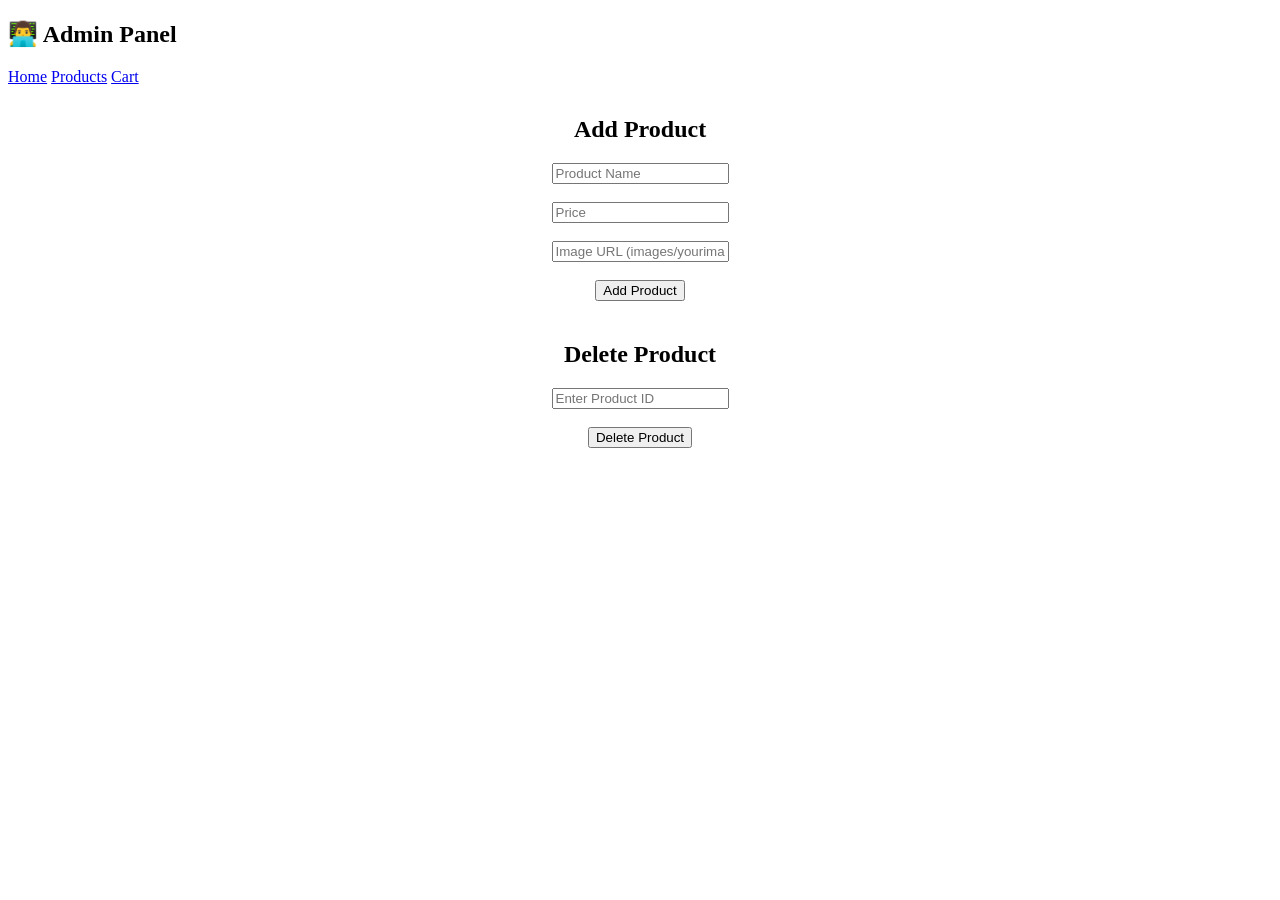
==== admin.html @ eb1b4d2e "Add files via upload" ====
<!DOCTYPE html>
<html lang="en">
<head>
  <meta charset="UTF-8">
  <title>Admin Panel</title>
  <link rel="stylesheet" href="css/style.css">
</head>

<body>

  <nav>
    <h1>👨‍💻 Admin Panel</h1>
    <div>
      <a href="index.html">Home</a>
      <a href="products.html">Products</a>
      <a href="cart.html">Cart</a>
    </div>
  </nav>

  <!-- ADD PRODUCT -->
  <div style="text-align:center; margin-top:30px;">
    <h2>Add Product</h2>

    <input id="name" placeholder="Product Name"><br><br>
    <input id="price" placeholder="Price"><br><br>
    <input id="image" placeholder="Image URL (images/yourimage.jpg)"><br><br>

    <button onclick="addProduct()">Add Product</button>
  </div>

  <!-- DELETE PRODUCT -->
  <div style="text-align:center; margin-top:40px;">
    <h2>Delete Product</h2>

    <input id="deleteId" placeholder="Enter Product ID"><br><br>

    <button onclick="deleteProduct()">Delete Product</button>
  </div>

  <script>
    const API_URL = "http://localhost:3000/api/products";

    // ➕ Add product
    function addProduct() {
      const name = document.getElementById("name").value;
      const price = document.getElementById("price").value;
      const image = document.getElementById("image").value;

      fetch(API_URL, {
        method: "POST",
        headers: {
          "Content-Type": "application/json"
        },
        body: JSON.stringify({
          name,
          price: Number(price),
          image
        })
      })
      .then(res => res.json())
      .then(() => {
        alert("Product Added ✅");
      });
    }

    // ❌ Delete product
    function deleteProduct() {
      const id = document.getElementById("deleteId").value;

      fetch(API_URL + "/" + id, {
        method: "DELETE"
      })
      .then(() => {
        alert("Product Deleted ❌");
      });
    }
  </script>

</body>
</html>
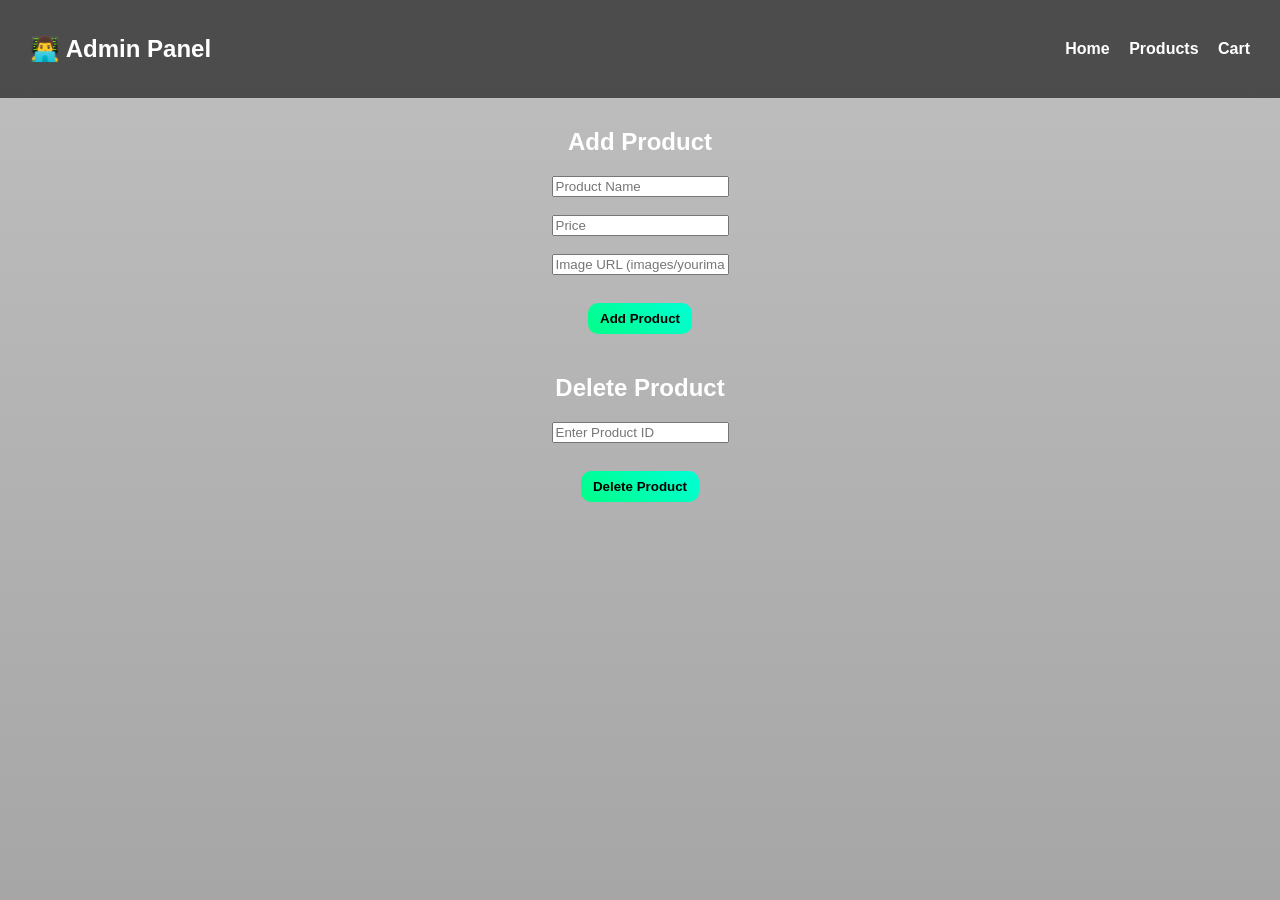
==== commit 9f70ee67: "Update admin.html" ====
--- a/admin.html
+++ b/admin.html
@@ -3,7 +3,9 @@
 <head>
   <meta charset="UTF-8">
   <title>Admin Panel</title>
-  <link rel="stylesheet" href="css/style.css">
+
+  <!-- FIXED CSS PATH -->
+  <link rel="stylesheet" href="./css/style.css">
 </head>
 
 <body>
@@ -38,7 +40,8 @@
   </div>
 
   <script>
-    const API_URL = "http://localhost:3000/api/products";
+    // 🔥 IMPORTANT: CHANGE THIS AFTER DEPLOYMENT
+    const API_URL = "https://paintshop-snehal.onrender.com/api/products";
 
     // ➕ Add product
     function addProduct() {
@@ -60,6 +63,10 @@
       .then(res => res.json())
       .then(() => {
         alert("Product Added ✅");
+      })
+      .catch(err => {
+        alert("Error adding product ❌");
+        console.log(err);
       });
     }
 
@@ -72,9 +79,13 @@
       })
       .then(() => {
         alert("Product Deleted ❌");
+      })
+      .catch(err => {
+        alert("Error deleting product ❌");
+        console.log(err);
       });
     }
   </script>
 
 </body>
-</html>+</html>
--- a/css/style.css
+++ b/css/style.css
@@ -0,0 +1,224 @@
+
+body {
+  margin: 0;
+  font-family: 'Segoe UI', sans-serif;
+  background: url("../images/shop.jpeg") no-repeat center center/cover;
+  color: white;
+}
+
+body::before {
+  content: "";
+  position: fixed;
+  width: 100%;
+  height: 100%;
+  background: linear-gradient(
+    rgba(0,0,0,0.25),   
+    rgba(0,0,0,0.35)
+  );
+  top: 0;
+  left: 0;
+  z-index: -1;
+}
+
+
+nav {
+  display: flex;
+  justify-content: space-between;
+  align-items: center;
+  padding: 15px 30px;
+  background: rgba(0,0,0,0.6);
+  backdrop-filter: blur(12px);
+  position: sticky;
+  top: 0;
+  z-index: 100;
+}
+
+nav a {
+  color: white;
+  margin-left: 15px;
+  text-decoration: none;
+  font-weight: bold;
+  transition: 0.3s;
+}
+
+nav a:hover {
+  color: #00ffd5;
+}
+
+
+.hero {
+  display: flex;
+  justify-content: center;
+  align-items: center;
+  height: 80vh;
+}
+
+.hero-box {
+  background: rgba(255,255,255,0.1);
+  backdrop-filter: blur(20px);
+  padding: 40px;
+  border-radius: 25px;
+  text-align: center;
+  box-shadow: 0 0 50px rgba(0,0,0,0.8);
+  animation: fadeIn 1.2s ease-in-out;
+}
+
+
+.btn {
+  background: linear-gradient(45deg, #00ffd5, #00ff88);
+  padding: 12px 25px;
+  border-radius: 25px;
+  text-decoration: none;
+  color: black;
+  font-weight: bold;
+  transition: 0.3s;
+}
+
+.btn:hover {
+  transform: scale(1.1);
+}
+
+
+.section-title {
+  text-align: center;
+  font-size: 30px;
+  margin: 40px 0 10px;
+  color: #00ffd5;
+  animation: fadeUp 1s ease;
+}
+
+
+.features {
+  display: grid;
+  grid-template-columns: repeat(auto-fit, minmax(220px, 1fr));
+  gap: 25px;
+  padding: 30px;
+  max-width: 1200px;
+  margin: auto;
+  border-radius: 20px;
+}
+
+.card {
+  min-width: 260px;
+  max-width: 260px;
+  flex-shrink: 0;
+
+  background: rgba(255,255,255,0.08);
+  padding: 20px;
+  border-radius: 20px;
+  text-align: center;
+  backdrop-filter: blur(15px);
+  transition: 0.4s;
+  box-shadow: 0 0 20px rgba(0,0,0,0.5);
+  animation: fadeUp 0.8s ease;
+}
+
+
+.card:hover {
+  transform: translateY(-12px) scale(1.05);
+  box-shadow: 0 0 30px rgba(0,255,200,0.7);
+}
+
+.card img {
+  width: 100%;
+  height: 180px;
+  border-radius: 10px;
+  object-fit: cover;
+}
+
+
+button {
+  padding: 8px 12px;
+  margin-top: 10px;
+  border: none;
+  border-radius: 10px;
+  cursor: pointer;
+  background: linear-gradient(45deg, #00ff88, #00ffd5);
+  font-weight: bold;
+  transition: 0.3s;
+}
+
+button:hover {
+  transform: scale(1.08);
+}
+
+#product-list,
+#cart-items,
+#order-list {
+  display: flex;
+  gap: 20px;
+  padding: 20px;
+  overflow-x: auto;
+}
+
+
+.checkout {
+  margin: 20px;
+  padding: 20px;
+  background: rgba(255,255,255,0.08);
+  border-radius: 20px;
+  backdrop-filter: blur(15px);
+}
+
+
+.checkout input {
+  width: 90%;
+  padding: 12px;
+  margin: 10px auto;
+  display: block;
+  border-radius: 10px;
+  border: none;
+}
+
+.card p b {
+  color: #00ffd5;
+}
+
+
+.status-pending { color: orange; }
+.status-shipped { color: yellow; }
+.status-delivered { color: limegreen; }
+
+
+.call, .whatsapp, .location {
+  position: fixed;
+  bottom: 20px;
+  padding: 14px;
+  border-radius: 50%;
+  color: white;
+  text-decoration: none;
+  font-size: 18px;
+  transition: 0.3s;
+}
+
+.call { left: 20px; background: blue; }
+.whatsapp { right: 20px; background: #25D366; }
+.location { right: 80px; background: red; }
+
+.call:hover, .whatsapp:hover, .location:hover {
+  transform: scale(1.2);
+}
+
+
+@keyframes fadeUp {
+  from {
+    opacity: 0;
+    transform: translateY(40px);
+  }
+  to {
+    opacity: 1;
+    transform: translateY(0);
+  }
+}
+
+@keyframes fadeIn {
+  from { opacity: 0; }
+  to { opacity: 1; }
+}
+
+
+#product-list::-webkit-scrollbar,
+#cart-items::-webkit-scrollbar,
+#order-list::-webkit-scrollbar {
+  display: none;
+}
